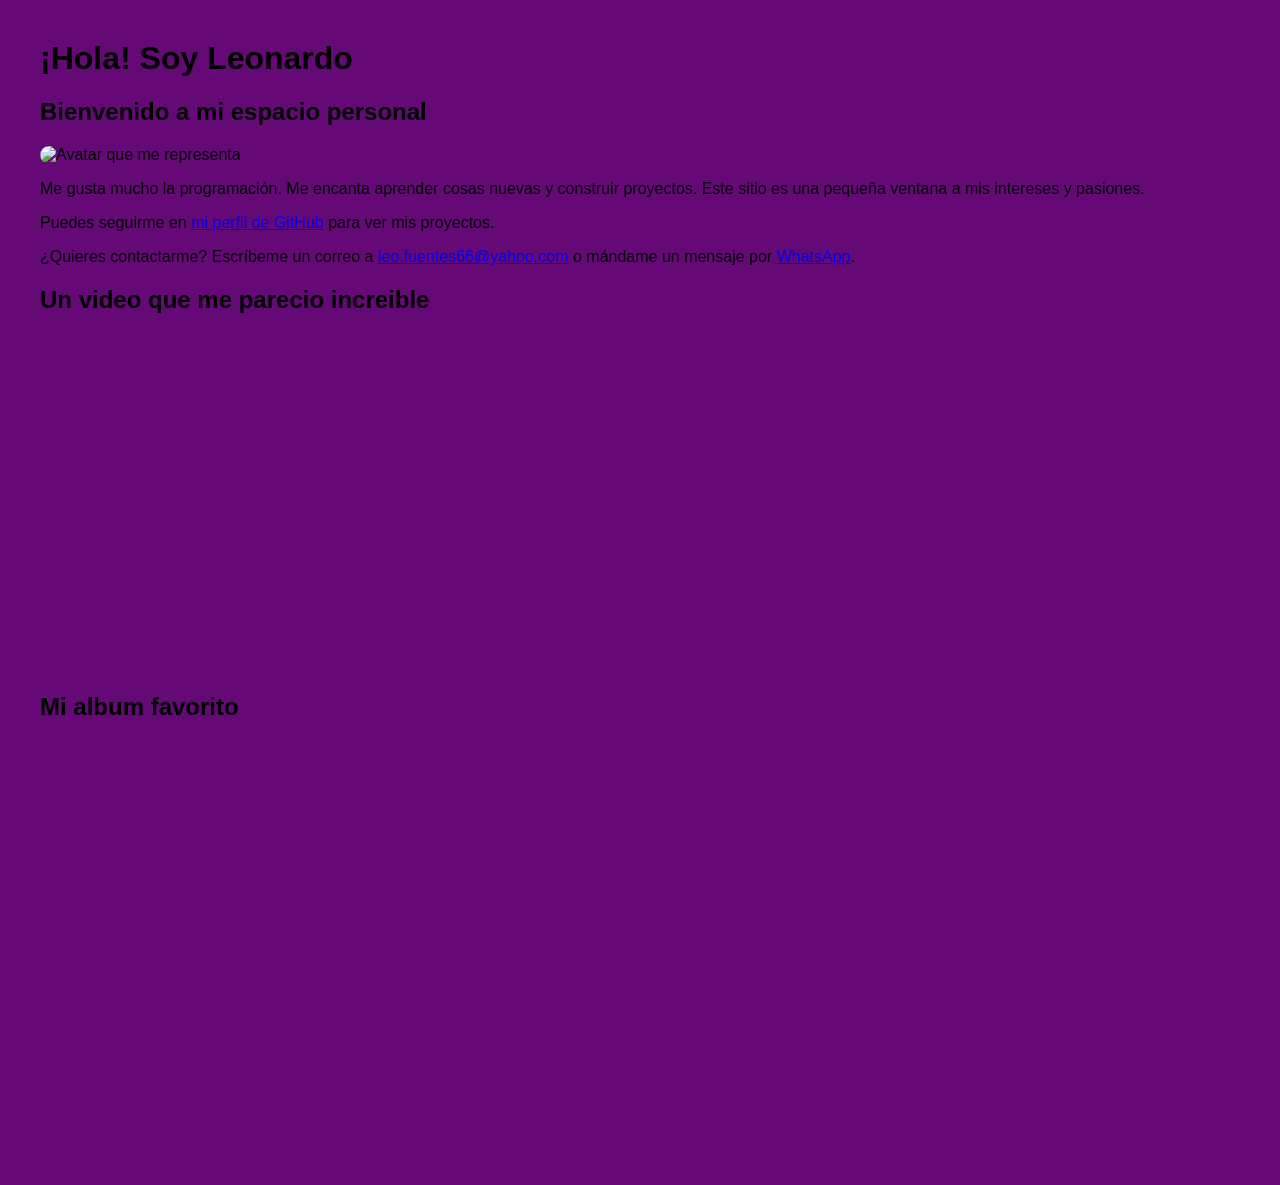
==== index0.html @ f90d95fa "Update and rename index.html to index0.html" ====
<!DOCTYPE html> <!--Especifica que es la version html 5--> 
<html lang="es">
<head>
  <meta charset="UTF-8"> 
  <meta name="viewport" content="width=device-width, initial-scale=1.0"> <!--Responsiva: Se adapa a cualquier dispositivo-->
  <title>Acerca de mí</title>
  <style>
    body {
      font-family: sans-serif;
      margin: 40px;
      background-color: #640976;
    }
    img {
      border-radius: 10px;
    }
    iframe {
      margin-top: 20px;
    }
  </style>
</head>
<body>

  <h1>¡Hola! Soy Leonardo</h1>
  <h2>Bienvenido a mi espacio personal</h2>

  <img src="https://avatars.githubusercontent.com/u/9919?s=200&v=4" alt="Avatar que me representa" width="200">

  <p>
    Me gusta mucho la programación. Me encanta aprender cosas nuevas y construir proyectos. Este sitio es una pequeña ventana a mis intereses y pasiones.
  </p>

  <p>
    Puedes seguirme en <a href="https://github.com/Lolards" target="_blank">mi perfil de GitHub</a> para ver mis proyectos.
  </p>

  <p>
    ¿Quieres contactarme? Escríbeme un correo a <a href="leo.fuentes66@yahoo.com">leo.fuentes66@yahoo.com</a> o mándame un mensaje por <a href="https://wa.me/4441258607" target="_blank">WhatsApp</a>.
  </p>

  <h2>Un video que me parecio increible</h2>
  <iframe width="560" height="315" src="https://www.youtube.com/embed/cp_mYrqvFGo?si=kKkgbWdkyvg9BGBp" title="YouTube video player" frameborder="0" allow="accelerometer; autoplay; clipboard-write; encrypted-media; gyroscope; picture-in-picture; web-share" referrerpolicy="strict-origin-when-cross-origin" allowfullscreen></iframe>

  <h2>Mi album favorito</h2>
  <iframe style="border-radius:12px" src="https://open.spotify.com/embed/album/4QwYcMNFzIhUctirR6XKDM?utm_source=generator" width="100%" height="380" frameBorder="0" allowfullscreen="" allow="autoplay; clipboard-write; encrypted-media; fullscreen; picture-in-picture" loading="lazy"></iframe>

</body>

</html>
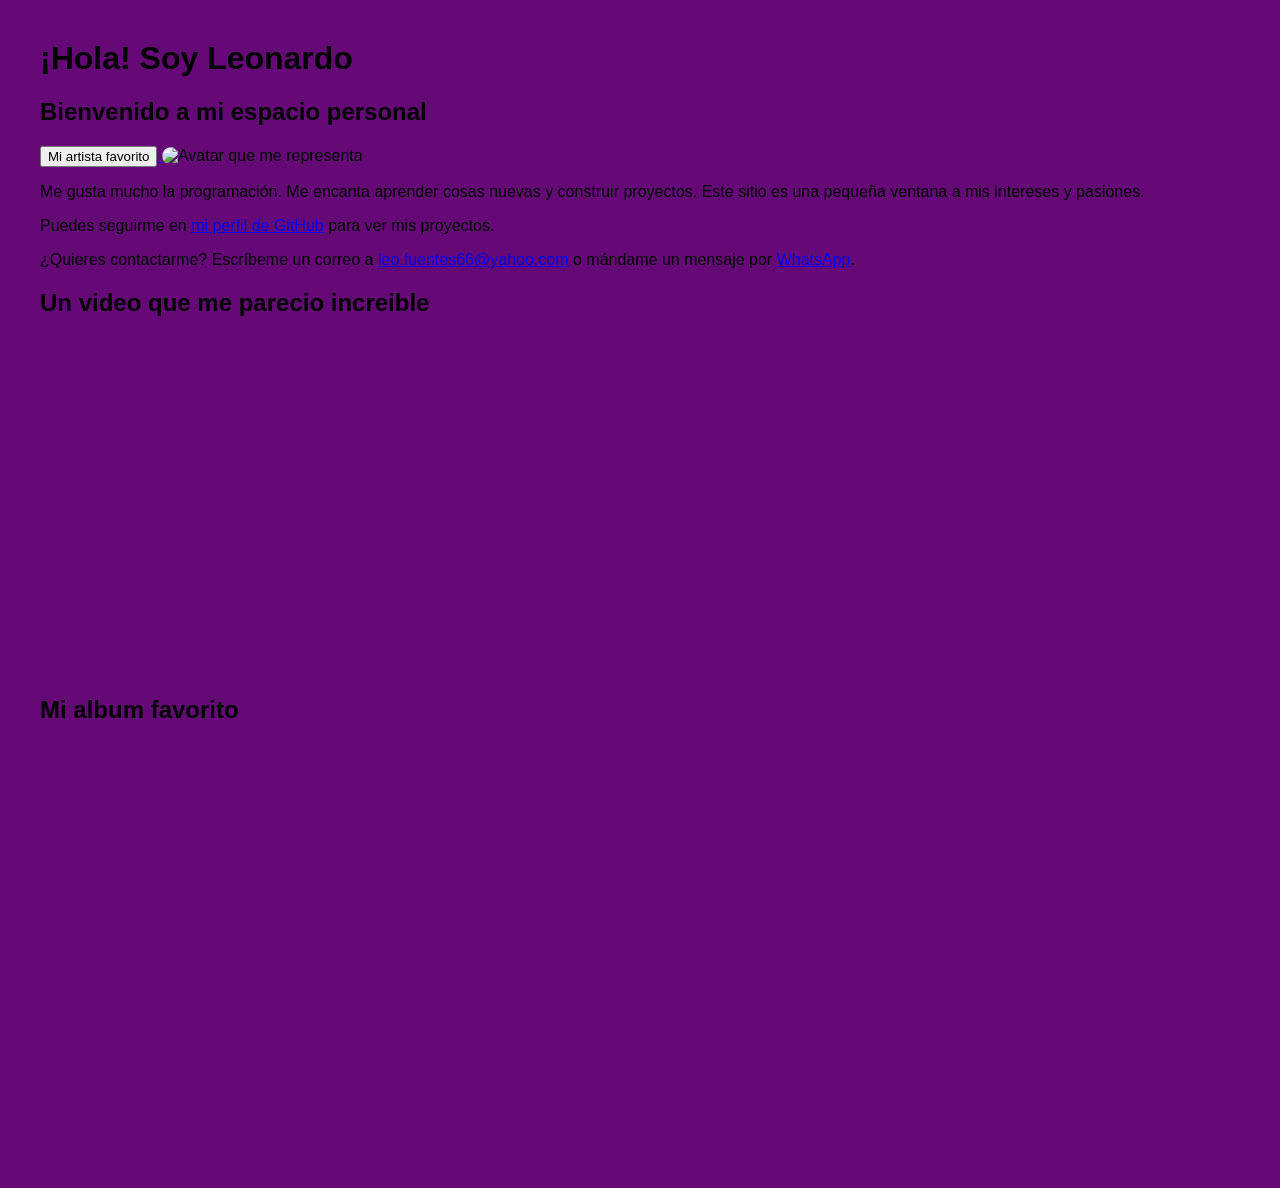
==== commit f8778d27: "Update index0.html add index" ====
--- a/index0.html
+++ b/index0.html
@@ -22,7 +22,9 @@
 
   <h1>¡Hola! Soy Leonardo</h1>
   <h2>Bienvenido a mi espacio personal</h2>
-
+  <a href="index.html">
+    <button>Mi artista favorito</button>
+  </a> 
   <img src="https://avatars.githubusercontent.com/u/9919?s=200&v=4" alt="Avatar que me representa" width="200">
 
   <p>
@@ -46,3 +48,4 @@
 </body>
 
 </html>
+
